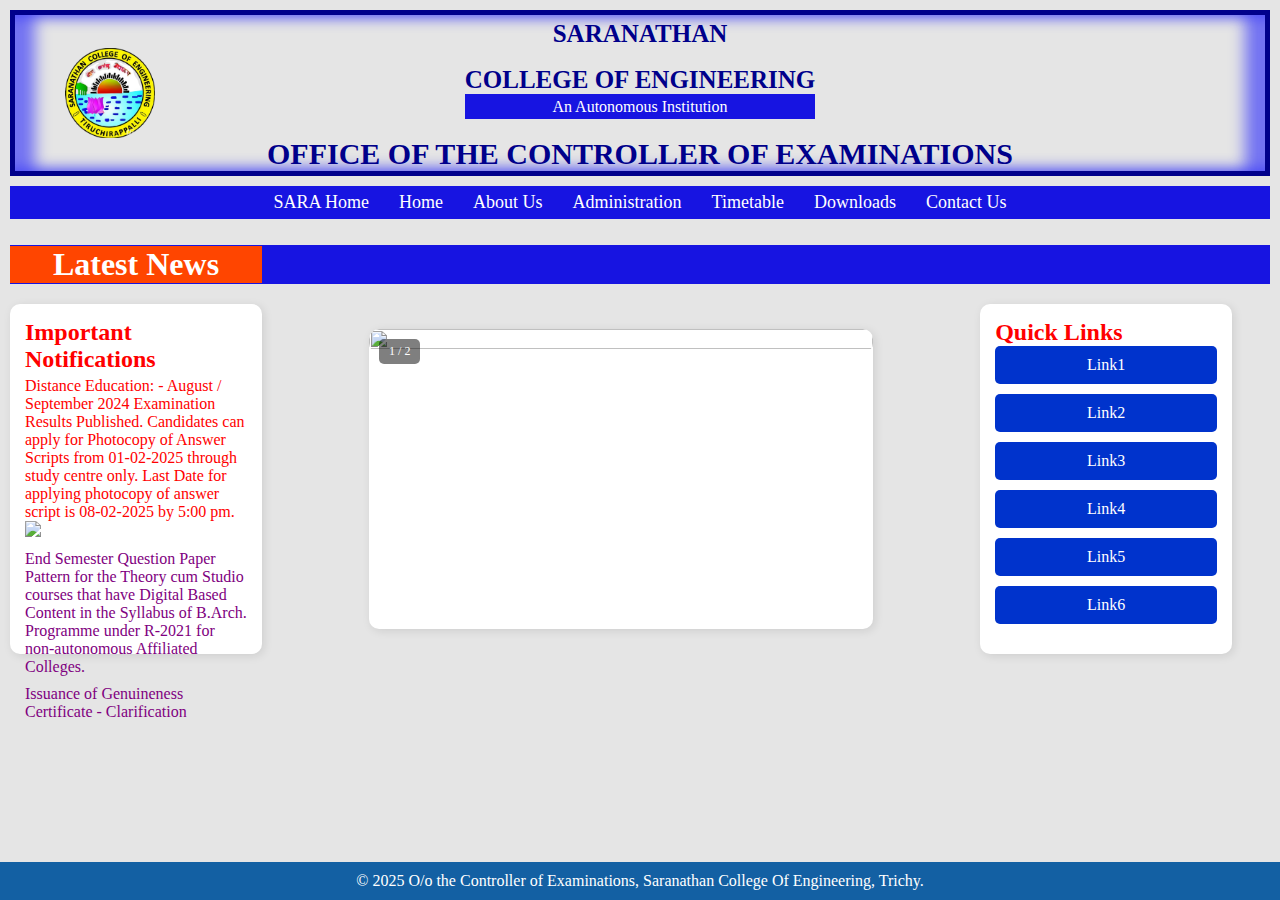
==== index.html @ 14a155f7 "Add files via upload" ====
<!doctype html>
<html>
    <head>
        <title>Clg Portal</title>
        <link rel="stylesheet" href="style.css"/>
        <meta charset="UTF-8">
        <meta name="viewport" content="width=device-width, initial-scale=1.0">
        <style>
        
        </style>
    </head>
    <body>
        <div class="titlebar" style="background-color:#e5e5e522;padding:0px;text-align:center;">
            <img src="Pica-enhance-20250210095216-removebg-preview.png" alt="coe">
           <h1 class="clgname" style="margin-top: 5px;">SARANATHAN</h1><br>
           <h1 class="clgname">COLLEGE OF ENGINEERING</h1>
           <div>
            <p>An Autonomous Institution</p>
           </div><br>
           <h1 class="clgname" style="font-size: 30px;">OFFICE OF THE CONTROLLER OF EXAMINATIONS</h1>
        </div>
        <nav class="navbar">
            <ul>
                <li><a href="local.html">SARA Home</a>
                </li>
                <li><a href="state.html">
                    Home</a>
                </li>
                <li><a href="national.html">
                    About Us</a>
                </li>
                <li><a href="politics.html">
                    Administration</a>
                </li>
                <li><a href="cinema.html">
                    Timetable</a>
                </li>
                <li><a href="cinema.html">
                    Downloads</a>
                </li>
                <li><a href="cinema.html">
                    Contact Us</a>
                </li>
            </ul>
           </nav>

           <div class="navigation2">
          
            <nav class="navbar">
                <div style="background-color:orangered;width: 20%;">
                    <h1 style="color: white;">Latest News</h1>
                    
                </div>
               
            </nav>
          </div>
           
           <div class="content-container">
            <div class="menu">
                <h2>Important Notifications</h2>
                <ul class="latest-news">
                    <li>
                        <a href="https://drive.google.com/file/d/1OVVjN6zzYOXxS-P1AUCYOB4zrl_YkfT6/view" target="_blank" style="color: red;">Distance Education: - August / September 2024 Examination Results Published. Candidates can apply for Photocopy of Answer Scripts from 01-02-2025 through study centre only. Last Date for applying photocopy of answer script is 08-02-2025 by 5:00 pm.
                            <img src="https://aucoe.annauniv.edu/new_images/new.gif">
                        </a>
                    </li>
                    
                    <li>
                        <a href="https://saranathan.ac.in/home.php?tgt=eve_writeup&eid=315" target="_blank" style="color:#800080;">
End Semester Question Paper Pattern for the Theory cum Studio courses that have Digital Based Content in the Syllabus of B.Arch. Programme under R-2021 for non-autonomous Affiliated Colleges.
                        </a>
                    </li>
                    <li>
                        <a href="https://saranathan.ac.in/home.php?tgt=eve_writeup&eid=315" target="_blank" style="color:#800080;">
                           Issuance of Genuineness Certificate - Clarification
                        </a>
                    </li>
                </ul>
            </div>
            <div class="slideshow">
                <div class="mySlides fade">
                    <div class="numbertext">1 / 2</div>
                    <img src="https://images.collegedunia.com/public/college_data/images/campusimage/14159439521.jpg">
                </div>
                <div class="mySlides fade">
                    <div class="numbertext">2 / 2</div>
                    <img src="https://images.collegedunia.com/public/college_data/images/campusimage/14159439522.jpg">
                </div>
            </div>
            <div class="quicklinks">
                <h2><strong>Quick Links</strong></h2>
                <ul>
                    <li>Link1</li>
                    <li>Link2</li>
                    <li>Link3</li>
                    <li>Link4</li>
                    <li>Link5</li>
                    <li>Link6</li>
                </ul>
            </div>
        </div>
    
    
    
           <footer>
            <p>&copy; 2025 O/o the Controller of Examinations, Saranathan College Of Engineering, Trichy.</p>
        </footer>
        <script>
            let slideIndex = 0;
            showSlides();
            
            function showSlides() {
                let slides = document.getElementsByClassName("mySlides");
                for (let i = 0; i < slides.length; i++) {
                    slides[i].style.display = "none";
                }
                slideIndex++;
                if (slideIndex > slides.length) {
                    slideIndex = 1;
                }
                slides[slideIndex - 1].style.display = "block";
                setTimeout(showSlides, 3000);
            }
        </script>
    </body>
</html>
---- style.css ----
* {
    margin: 0;
    padding: 0;
    box-sizing: border-box;
}
body {
    background: #e5e5e5;
}
.titlebar {
    border: 5px solid darkblue;
    height: auto;
    margin: 10px;
    position: relative;
    box-shadow: 20px 0 15px rgba(0,0,255,0.5) inset, -20px 0 15px rgba(0, 0, 255, 0.5) inset;
    text-align: center;
    font-family:'Times New Roman', Times, serif;
}
.titlebar img {
    height: 90px;
    width: auto;
    position: absolute;
    left: 4%;
    top: 50%;
    transform: translateY(-50%);
}
.clgname {
    color: darkblue;
    font-size: 25px;
}
.titlebar div {
    width: 350px;
    height: 25px;
    color: white;
    background: #1714e1;
    display: flex;
    justify-content: center;
    align-items: center;
    margin: auto;
}
.navbar {
    background-color: #1714e1;
    padding: 1px 0;
    margin: 10px;
    text-align: center;
}
.navbar ul {
    display: flex;
    flex-wrap: wrap;
    justify-content: center;
    list-style: none;
    padding: 0;
}
.navbar li {
    margin: 5px 15px;
}
.navbar a {
    text-decoration: none;
    color: white;
    font-size: 18px;
    transition: color 0.3s;
}
.navbar a:hover {
    color: #df7812;
}
.navigation2 {
    margin-top: 2%;
}
@media (max-width: 768px) {
    .titlebar img {
        height: 60px;
        left: 3%;
        margin-top: 5%;
    }
    .clgname {
        font-size: 20px;
    }
    .titlebar div {
        width: 90%;
        font-size: 12px;
    }
    .navbar ul {
        flex-direction: column;
        text-align: center;
    }
    .navbar li {
        margin: 10px 0;
    }
    .news-bar {
        font-size: 16px;
    }
}

h2 {
    color: red;
}

.content-container {
    display: flex;
    justify-content: space-between;
    align-items: center;
    width: 100%;
    padding: 10px;
    gap: 10px;
}
.quicklinks {
    width: 20%;
    background: white;
    padding: 15px;
    border-radius: 10px;
    box-shadow: 2px 2px 10px rgba(0, 0, 0, 0.1);
    height: 350px;
    margin-right: 3%;
}
.quicklinks li:hover{
    background-color: #3e8e41;
}
.quicklinks ul {
    list-style: none;
}
.quicklinks li {
    margin-bottom: 10px;
    background-color: #0033cc;
    color: white;
    padding: 10px;
    text-align: center;
    border-radius: 5px;
}
.slideshow {
    width: 40%;
    height: 300px;
    overflow: hidden;
    position: relative;
    background: white;
    border-radius: 10px;
    box-shadow: 2px 2px 10px rgba(0, 0, 0, 0.1);
}
.slideshow img {
    width: 100%;
    height: 100%;
    object-fit: cover;
    border-radius: 10px;
}
.numbertext {
    position: absolute;
    top: 10px;
    left: 10px;
    color: white;
    font-size: 12px;
    background: rgba(0, 0, 0, 0.5);
    padding: 5px 10px;
    border-radius: 5px;
}
.mySlides {
    display: none;
}
.fade {
    animation: fadeEffect 1.5s;
}
@keyframes fadeEffect {
    from { opacity: 0.4; }
    to { opacity: 1; }
}
.latest-news li{
    list-style: none;
    margin-top: 2%;
    margin-bottom: 4%;
}
.latest-news li a{
    text-decoration: none;
}
.menu {
    width: 20%;
    background: white;
    padding: 15px;
    border-radius: 10px;
    box-shadow: 2px 2px 10px rgba(0, 0, 0, 0.1);
    height: 350px;
}


@media (max-width: 1024px) {
    .content-container {
        flex-direction: column;
        align-items: center;
    }
    .slideshow {
        width: 90%;
        height: auto;
    }
    .menu, .quicklinks {
        width: 90%;
    }
    .quicklinks li:hover {
        background-color: #3e8e41;
    }
}

@media (max-width: 768px) {
    .content-container {
        flex-direction: column;
    }
    .menu, .quicklinks, .slideshow {
        width: 95%;
    }
    .quicklinks li:hover {
        background-color: #3e8e41;
    }
}

@media (max-width: 480px) {
    .menu, .quicklinks, .slideshow {
        width: 100%;
        padding: 10px;
    }
    .quicklinks li:hover {
        background-color: #3e8e41;
    }
}


footer {
    background:#1360a3;
    text-align: center;
    color: white;
    padding: 10px;
    position: fixed;
    width: 100%;
    bottom: 0;
}
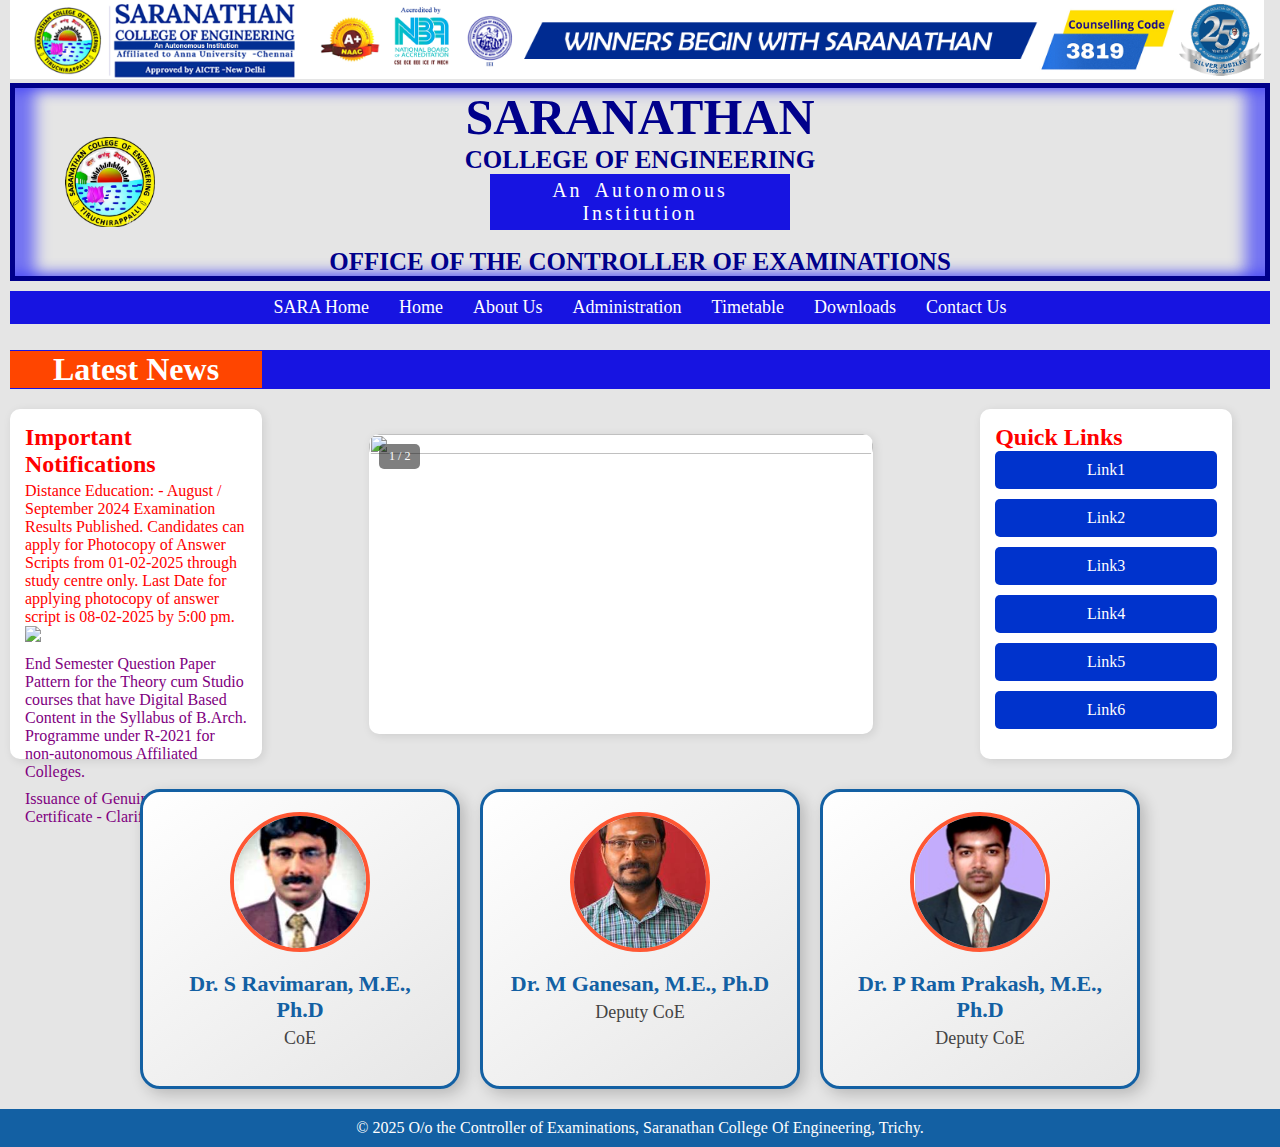
==== commit 04510b86: "Add files via upload" ====
--- a/index.html
+++ b/index.html
@@ -10,15 +10,19 @@
         </style>
     </head>
     <body>
-        <div class="titlebar" style="background-color:#e5e5e522;padding:0px;text-align:center;">
-            <img src="Pica-enhance-20250210095216-removebg-preview.png" alt="coe">
-           <h1 class="clgname" style="margin-top: 5px;">SARANATHAN</h1><br>
-           <h1 class="clgname">COLLEGE OF ENGINEERING</h1>
-           <div>
-            <p>An Autonomous Institution</p>
-           </div><br>
-           <h1 class="clgname" style="font-size: 30px;">OFFICE OF THE CONTROLLER OF EXAMINATIONS</h1>
-        </div>
+        <div id="head-image">
+            <img src="checking.png" alt="Saranathan">
+      </div>
+      
+      <div class="titlebar" style="background-color:#e5e5e522;padding:0px;text-align:center;">
+          <img src="Pica-enhance-20250210095216-removebg-preview.png" alt="coe">
+          <h1 class="clgname" style="font-size: 50px;">SARANATHAN</h1>
+          <h1 class="clgname">COLLEGE OF ENGINEERING</h1>
+          <div>
+              <p>An Autonomous Institution</p>
+          </div><br>
+         <h1 class="clgname">OFFICE OF THE CONTROLLER OF EXAMINATIONS</h1>
+      </div>
         <nav class="navbar">
             <ul>
                 <li><a href="local.html">SARA Home</a>
@@ -38,7 +42,7 @@
                 <li><a href="cinema.html">
                     Downloads</a>
                 </li>
-                <li><a href="cinema.html">
+                <li><a href="contacts.html">
                     Contact Us</a>
                 </li>
             </ul>
@@ -99,6 +103,26 @@
                 </ul>
             </div>
         </div>
+        <div class="card-container">
+            <div class="card">
+                <img src="ravimaran-aid.jpg" alt="Profile Picture">
+                <h4>Dr. S Ravimaran, M.E., Ph.D</h4>
+                <p>CoE</p>
+            </div>
+        
+            <div class="card">
+                <img src="ganesan-mech.jpg" alt="Profile Picture">
+                <h4>Dr. M Ganesan, M.E., Ph.D</h4>
+                <p>Deputy CoE</p>
+            </div>
+        
+            <div class="card">
+                <img src="ramprakash-eee.jpg" alt="Profile Picture">
+                <h4>Dr. P Ram Prakash, M.E., Ph.D</h4>
+                <p>Deputy CoE</p>
+            </div>
+        </div>
+        
     
     
     
--- a/style.css
+++ b/style.css
@@ -10,32 +10,117 @@
     border: 5px solid darkblue;
     height: auto;
     margin: 10px;
+    margin-top: 0;
     position: relative;
     box-shadow: 20px 0 15px rgba(0,0,255,0.5) inset, -20px 0 15px rgba(0, 0, 255, 0.5) inset;
-    text-align: center;
-    font-family:'Times New Roman', Times, serif;
-}
+    font-family: 'Times New Roman', Times, serif;
+    display: flex;
+    align-items: center;
+    justify-content: center;
+    text-align: center;
+    flex-direction: column;
+    padding: 10px;
+    overflow: hidden;
+    flex-wrap: wrap; 
+}
+
 .titlebar img {
     height: 90px;
     width: auto;
+    max-width: 100%;
     position: absolute;
     left: 4%;
     top: 50%;
     transform: translateY(-50%);
 }
+#head-image img{
+    width: 98%;
+    height: fit-content;
+    margin-left: 10px;
+}
+@media (max-width: 768px) {
+    .titlebar {
+        flex-direction: column;
+        align-items: center;
+        text-align: center;
+        padding: 10px;
+    }
+
+    .titlebar img {
+        position: relative;
+        height: 70px;
+        max-width: 50%;
+        left: 0;
+        transform: none;
+        margin-bottom: 10px;
+    }
+
+    .clgname {
+        font-size: 20px;
+    }
+}
+
+@media (max-width: 480px) {
+    .titlebar {
+        padding: 8px;
+    }
+
+    .titlebar img {
+        height: 60px;
+        max-width: 45%;
+        position: relative;
+        left: 0;
+        margin-bottom: 10px;
+    }
+
+    .clgname {
+        font-size: 18px;
+    }
+}
+@media (max-width: 360px) {
+    .titlebar {
+        padding: 5px;
+    }
+
+    .titlebar img {
+        height: 55px;
+        max-width: 40%;
+        position: relative;
+        left: 0;
+        margin-bottom: 10px;
+    }
+
+    .clgname {
+        font-size: 16px;
+        text-align: center;
+    }
+}
+
 .clgname {
     color: darkblue;
     font-size: 25px;
-}
+    margin:0;
+    display: inline;
+}
+
 .titlebar div {
-    width: 350px;
-    height: 25px;
+    width: 24%;
+    height: auto;
     color: white;
     background: #1714e1;
     display: flex;
     justify-content: center;
     align-items: center;
     margin: auto;
+    padding: 5px;
+    
+}
+.titlebar div p {
+    width: 100%;
+    text-align: center;
+    font-size: 20px;
+    letter-spacing: 3px; 
+    word-spacing: 5px; 
 }
 .navbar {
     background-color: #1714e1;
@@ -193,6 +278,9 @@
     .quicklinks li:hover {
         background-color: #3e8e41;
     }
+    .quicklinks{
+        margin-bottom: 3%;
+    }
 }
 
 @media (max-width: 768px) {
@@ -204,6 +292,9 @@
     }
     .quicklinks li:hover {
         background-color: #3e8e41;
+    }
+    .quicklinks{
+        margin-bottom: 3%;
     }
 }
 
@@ -215,6 +306,9 @@
     .quicklinks li:hover {
         background-color: #3e8e41;
     }
+    .quicklinks{
+        margin-bottom: 3%;
+    }
 }
 
 
@@ -223,8 +317,220 @@
     text-align: center;
     color: white;
     padding: 10px;
-    position: fixed;
+    position: relative;
     width: 100%;
     bottom: 0;
 }
-
+.card-container {
+    display: flex;
+    justify-content: center;
+    flex-wrap: wrap;
+    gap: 20px;
+    padding: 20px;
+}
+
+.card {
+    width: 320px;
+    height: 300px;
+    background: linear-gradient(145deg, #ffffff, #e6e6e6);
+    border: 3px solid #1360a3;
+    border-radius: 20px;
+    box-shadow: 5px 5px 15px rgba(0, 0, 0, 0.2);
+    padding: 20px;
+    text-align: center;
+    transition: transform 0.4s ease-in-out, box-shadow 0.4s ease-in-out;
+    overflow: hidden;
+}
+
+.card:hover {
+    transform: translateY(-12px) scale(1.02);
+    box-shadow: 0 10px 20px rgba(0, 0, 0, 0.3);
+    border-color: #ff5733;
+}
+
+.card img {
+    width: 140px;
+    height: 140px;
+    border-radius: 50%;
+    object-fit: cover;
+    border: 4px solid #ff5733;
+    transition: transform 0.4s ease-in-out, border-color 0.4s ease-in-out;
+}
+
+.card:hover img {
+    transform: scale(1.15);
+    border-color: #1360a3;
+}
+
+.card h4 {
+    font-size: 22px;
+    margin-top: 15px;
+    color: #1360a3;
+    font-weight: bold;
+}
+
+.card p {
+    font-size: 18px;
+    color: #444;
+    font-weight: 500;
+    margin-top: 5px;
+}
+
+@keyframes cardBgAnimation {
+    0% { background: linear-gradient(145deg, #ffffff, #e6e6e6); }
+    50% { background: linear-gradient(145deg, #f5f5f5, #dcdcdc); }
+    100% { background: linear-gradient(145deg, #ffffff, #e6e6e6); }
+}
+
+.card {
+    animation: cardBgAnimation 5s infinite alternate;
+}
+
+@media (max-width: 1024px) {
+    .card-container {
+        justify-content: center;
+    }
+}
+
+@media (max-width: 768px) {
+    .card {
+        width: 90%;
+    }
+}
+
+@media (max-width: 480px) {
+    .card {
+        width: 100%;
+    }
+}
+
+.address-container {
+    width: 100%;
+    max-width: 500px;
+    background: #f8f9fa;
+    border: 3px solid #1360a3;
+    border-radius: 10px;
+    box-shadow: 3px 3px 10px rgba(0, 0, 0, 0.2);
+    padding: 20px;
+    text-align: center;
+    font-family: Arial, sans-serif;
+    margin: 20px auto;
+    transition: transform 0.3s ease-in-out, box-shadow 0.3s ease-in-out;
+}
+
+.address-container:hover {
+    transform: translateY(-5px);
+    box-shadow: 5px 5px 15px rgba(0, 0, 0, 0.3);
+    border-color: #ff5733;
+}
+
+.address-container h2 {
+    color: #1360a3;
+    font-size: 24px;
+    margin-bottom: 10px;
+}
+
+.address-container p {
+    font-size: 18px;
+    color: #444;
+    margin: 5px 0;
+}
+
+.address-container a {
+    text-decoration: none;
+    font-weight: bold;
+    color: #ff5733;
+    transition: color 0.3s ease-in-out;
+}
+
+.address-container a:hover {
+    color: #1360a3;
+}
+
+@media (max-width: 480px) {
+    .address-container {
+        width: 90%;
+        padding: 15px;
+    }
+    .address-container h2 {
+        font-size: 22px;
+    }
+    .address-container p {
+        font-size: 16px;
+    }
+}
+.contact-container {
+    width: 100%;
+    max-width:1250px;
+    background: #f8f9fa;
+    border: 3px solid #1360a3;
+    border-radius: 10px;
+    box-shadow: 3px 3px 10px rgba(0, 0, 0, 0.2);
+    padding: 20px;
+    text-align: center;
+    font-family: Arial, sans-serif;
+    margin: 20px auto;
+    transition: transform 0.3s ease-in-out, box-shadow 0.3s ease-in-out;
+}
+
+.contact-container:hover {
+    transform: translateY(-5px);
+    box-shadow: 5px 5px 15px rgba(0, 0, 0, 0.3);
+}
+
+.contact-container h2 {
+    color: #1360a3;
+    font-size: 24px;
+    margin-bottom: 15px;
+}
+
+.contact-table {
+    width: 100%;
+    border-collapse: collapse;
+    background: white;
+    border-radius: 10px;
+    overflow: hidden;
+}
+
+.contact-table thead {
+    background: #1360a3;
+    color: white;
+}
+
+.contact-table th {
+    padding: 12px;
+    font-size: 18px;
+}
+
+.contact-table td {
+    padding: 10px;
+    font-size: 16px;
+    border-bottom: 1px solid #ddd;
+}
+
+.contact-table tbody tr:hover {
+    background: #f1f1f1;
+}
+
+.contact-table a {
+    text-decoration: none;
+    color: #ff5733;
+    font-weight: bold;
+    transition: color 0.3s ease-in-out;
+}
+
+.contact-table a:hover {
+    color: #1360a3;
+}
+
+@media (max-width: 480px) {
+    .contact-container {
+        width: 90%;
+        padding: 15px;
+    }
+    
+    .contact-table th, .contact-table td {
+        font-size: 14px;
+        padding: 8px;
+    }
+}
